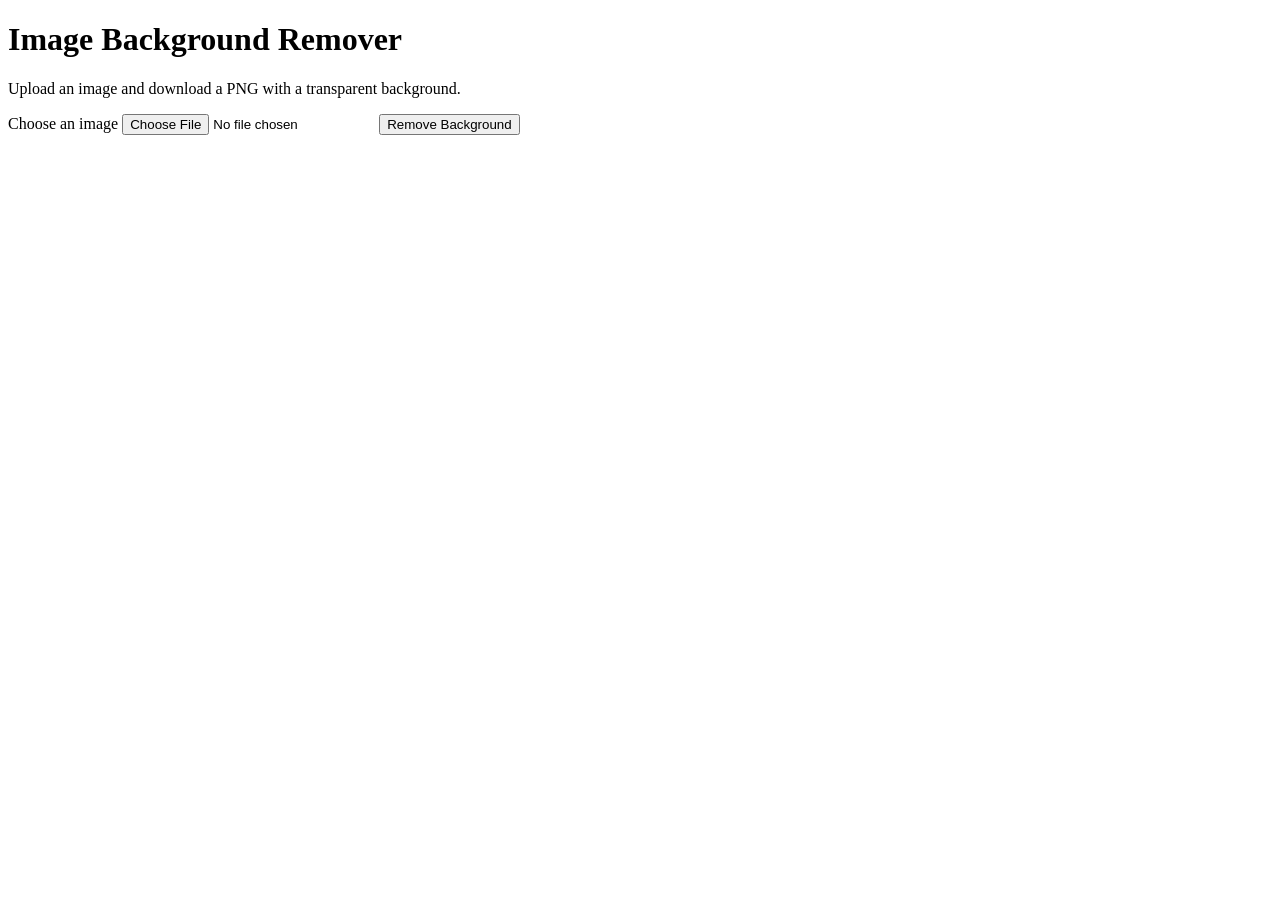
==== templates/index.html @ 72715a61 "Handle non-root preview paths in Flask app" ====
<!DOCTYPE html>
<html lang="en">
  <head>
    <meta charset="UTF-8" />
    <meta name="viewport" content="width=device-width, initial-scale=1.0" />
    <title>Background Remover</title>
    <link rel="stylesheet" href="{{ url_for('static', filename='styles.css') }}" />
  </head>
  <body>
    <main class="container">
      <h1>Image Background Remover</h1>
      <p>Upload an image and download a PNG with a transparent background.</p>

      <form id="upload-form" class="card">
        <label for="image">Choose an image</label>
        <input id="image" name="image" type="file" accept="image/*" required />
        <button type="submit">Remove Background</button>
      </form>

      <section id="status" class="status" aria-live="polite"></section>
      <img id="preview" class="preview" alt="Processed preview" hidden />
    </main>

    <script>
      const form = document.getElementById("upload-form");
      const status = document.getElementById("status");
      const preview = document.getElementById("preview");

      form.addEventListener("submit", async (event) => {
        event.preventDefault();
        status.textContent = "Processing image...";

        const fileInput = document.getElementById("image");
        const file = fileInput.files[0];

        if (!file) {
          status.textContent = "Please select an image first.";
          return;
        }

        const formData = new FormData();
        formData.append("image", file);

        try {
          const response = await fetch("/remove-background", {
            method: "POST",
            body: formData,
          });

          if (!response.ok) {
            const result = await response.json().catch(() => ({}));
            throw new Error(result.error || "Failed to remove background.");
          }

          const blob = await response.blob();
          const url = URL.createObjectURL(blob);

          preview.src = url;
          preview.hidden = false;

          const a = document.createElement("a");
          a.href = url;
          a.download = "background-removed.png";
          document.body.appendChild(a);
          a.click();
          a.remove();

          status.textContent = "Done! Your processed image is downloading.";
        } catch (error) {
          status.textContent = error.message;
        }
      });
    </script>
  </body>
</html>
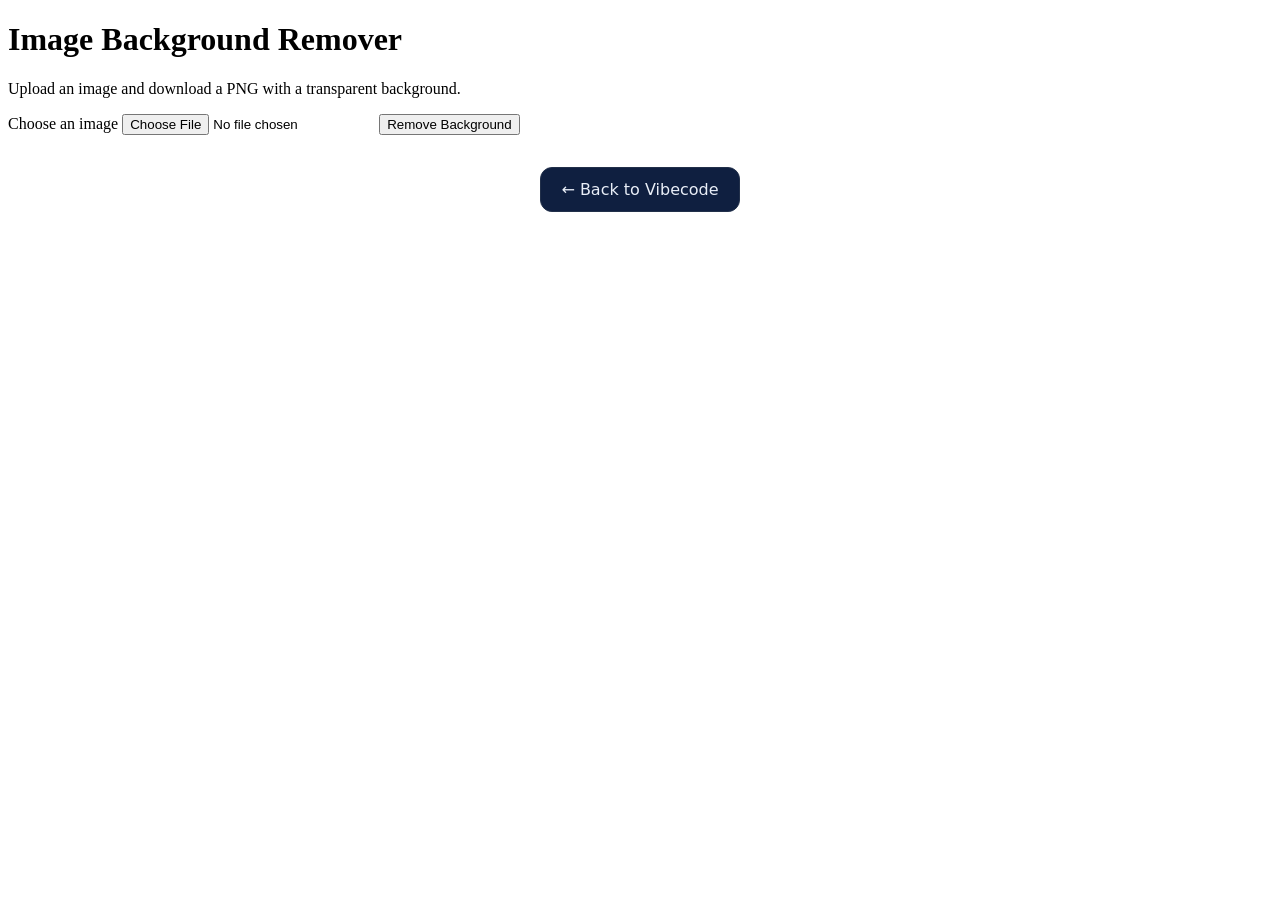
==== commit 595709f7: "Add Vibecode backlink and Buy Me a Coffee button" ====
--- a/templates/index.html
+++ b/templates/index.html
@@ -19,6 +19,32 @@
 
       <section id="status" class="status" aria-live="polite"></section>
       <img id="preview" class="preview" alt="Processed preview" hidden />
+
+
+      <!-- Bottom actions -->
+      <div class="bottom-actions" style="display:flex;flex-direction:column;align-items:center;gap:20px;margin:32px 0;">
+        <a href="https://palmdoc.net/vibecode"
+           style="display:inline-block;padding:12px 20px;border-radius:12px;
+                  border:1px solid #22304a;background:#0f1f40;color:#e9eef7;
+                  text-decoration:none;font-family:system-ui,Segoe UI,Roboto,Arial,sans-serif;">
+          ← Back to Vibecode
+        </a>
+
+        <div style="display:flex;justify-content:center;">
+          <script type="text/javascript"
+            src="https://cdnjs.buymeacoffee.com/1.0.0/button.prod.min.js"
+            data-name="bmc-button"
+            data-slug="palmdoc"
+            data-color="#5F7FFF"
+            data-emoji=""
+            data-font="Cookie"
+            data-text="Buy me a coffee"
+            data-outline-color="#000000"
+            data-font-color="#ffffff"
+            data-coffee-color="#FFDD00">
+          </script>
+        </div>
+      </div>
     </main>
 
     <script>
